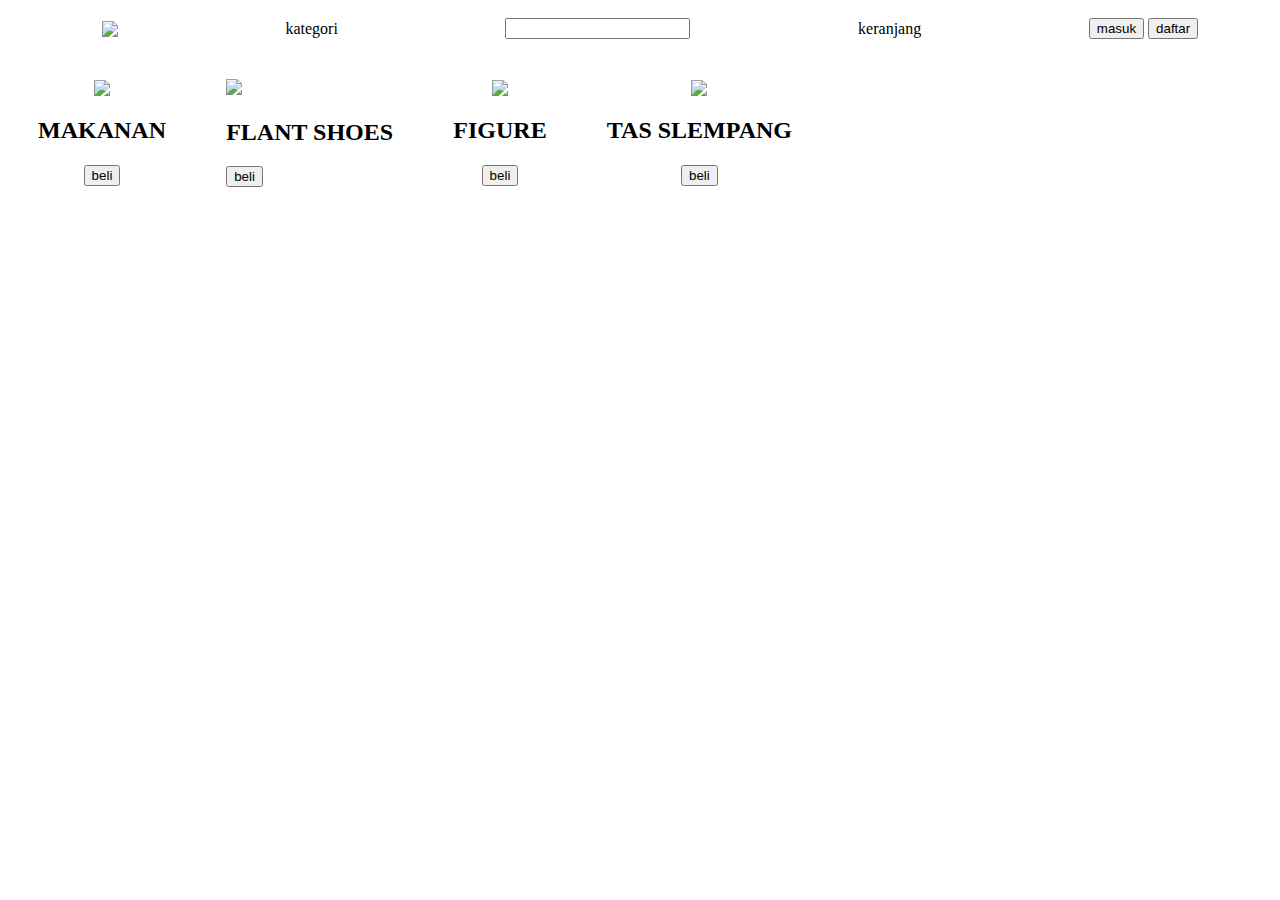
==== citato.html @ ca452206 "Add files via upload" ====
<!DOCTYPE html>
<html lang="en">
    <head>
        <link rel="stylesheet" href="toko.css">
        <!-- CSS only -->
<link href="https://cdn.jsdelivr.net/npm/bootstrap@5.2.0/dist/css/bootstrap.min.css" rel="stylesheet" integrity="sha384-gH2yIJqKdNHPEq0n4Mqa/HGKIhSkIHeL5AyhkYV8i59U5AR6csBvApHHNl/vI1Bx" crossorigin="anonymous">
<link rel="stylesheet" href="bootstrap/css/bootstrap-grid.min.css">
    </head>
    <body>
    <nav>
        <img src="https://www.ibupedia.com/static/img/ibupedia-logo.png">
        <div>kategori</div>
        <input type="text" name="cari">
        <div>keranjang</div>
        <div>
            <button type="button" class="btn btn-outline-warning">masuk</button>
            <button type="button" class="btn btn-outline-info">daftar</button>
        </div>
    </nav>
    <div class="icon">
    <div class="gambar1">
    <img src="https://images.tokopedia.net/img/cache/200-square/attachment/2018/8/9/3127195/3127195_e5b3e074-c897-4cf0-9ced-5572d0538e7c.jpg.webp">
    <h2>MAKANAN</h2>
    <button type="button" class="btn btn-primary btn-lg">beli</button>
    </div>
    <div class="gambar2">
        <img src="https://images.tokopedia.net/img/cache/200-square/attachment/2018/8/9/3127195/3127195_76d08c44-8194-4454-9fb0-1e7a64b656aa.jpg.webp">
        <h2>FLANT SHOES</h2>
        <button type="button" class="btn btn-primary btn-lg">beli</button>
    </div>
    <div class="gambar3">
        <img src="https://images.tokopedia.net/img/cache/200-square/attachment/2018/8/9/3127195/3127195_c6f70915-577f-4cd4-834c-daf892265ef0.jpg.webp">
        <h2>FIGURE</h2>
        <button type="button" class="btn btn-primary btn-lg">beli</button>
    </div>
    <div class="gambar4">
        <img src="https://images.tokopedia.net/img/cache/200-square/attachment/2018/8/9/3127195/3127195_d7c67b76-9ff4-46f9-93a3-ec4be4918439.jpg.webp">
        <h2>TAS SLEMPANG</h2>
        <button type="button" class="btn btn-primary btn-lg">beli</button>
    </div>
    </body>
</html>
---- toko.css ----
nav{
    height: 100%;
    width: 100%;
    background:white;
    padding: 10px;
    display: flex;
    justify-content: space-around;
    align-items: center;
    align-content: center;
}
.gambar1{
    display: flex;
    justify-content: space-around;
    flex-direction: column;
    align-items: center;
    align-content: center;
}
.gambar2{
   margin-left: 5%;
}
.icon{
    display: flex;
    margin: 30px;
}
.gambar3{
    display: flex;
    justify-content: space-around;
    flex-direction: column;
    align-items: center;
    align-content: center;
    margin-left: 5%;
}
.gambar4{
    display: flex;
    justify-content: space-around;
    flex-direction: column;
    align-items: center;
    align-content: center;
    margin-left: 5%;
}
.container{

}
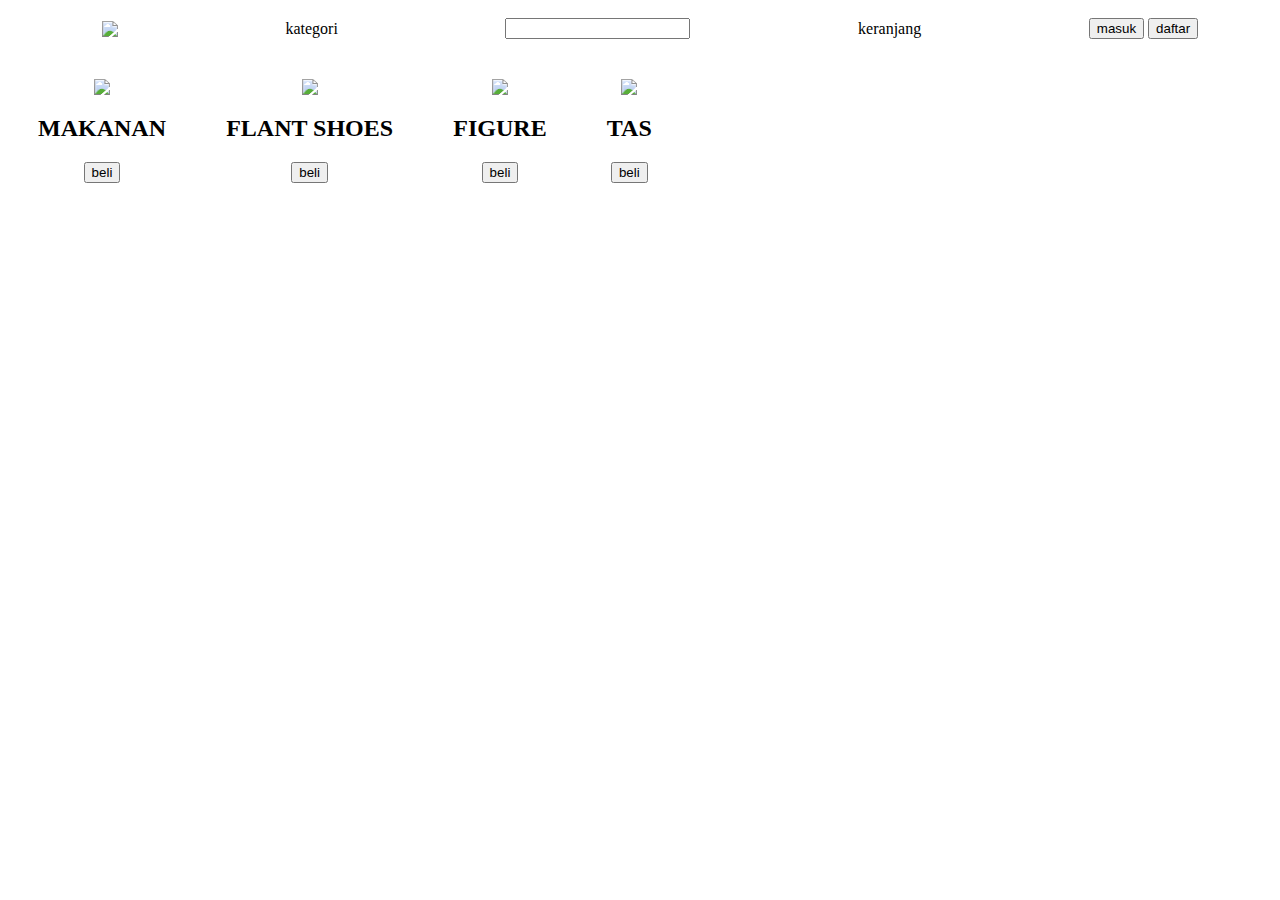
==== commit c551837f: "Add files via upload" ====
--- a/citato.html
+++ b/citato.html
@@ -35,7 +35,7 @@
     </div>
     <div class="gambar4">
         <img src="https://images.tokopedia.net/img/cache/200-square/attachment/2018/8/9/3127195/3127195_d7c67b76-9ff4-46f9-93a3-ec4be4918439.jpg.webp">
-        <h2>TAS SLEMPANG</h2>
+        <h2>TAS </h2>
         <button type="button" class="btn btn-primary btn-lg">beli</button>
     </div>
     </body>
--- a/toko.css
+++ b/toko.css
@@ -16,7 +16,12 @@
     align-content: center;
 }
 .gambar2{
-   margin-left: 5%;
+    display: flex;
+    justify-content: space-around;
+    flex-direction: column;
+    align-items: center;
+    align-content: center;
+    margin-left: 5%;
 }
 .icon{
     display: flex;
@@ -41,3 +46,9 @@
 .container{
 
 }
+.tema{
+    border-radius: 20px;
+    position: relative;
+    margin: auto;
+    width: 90%;
+}
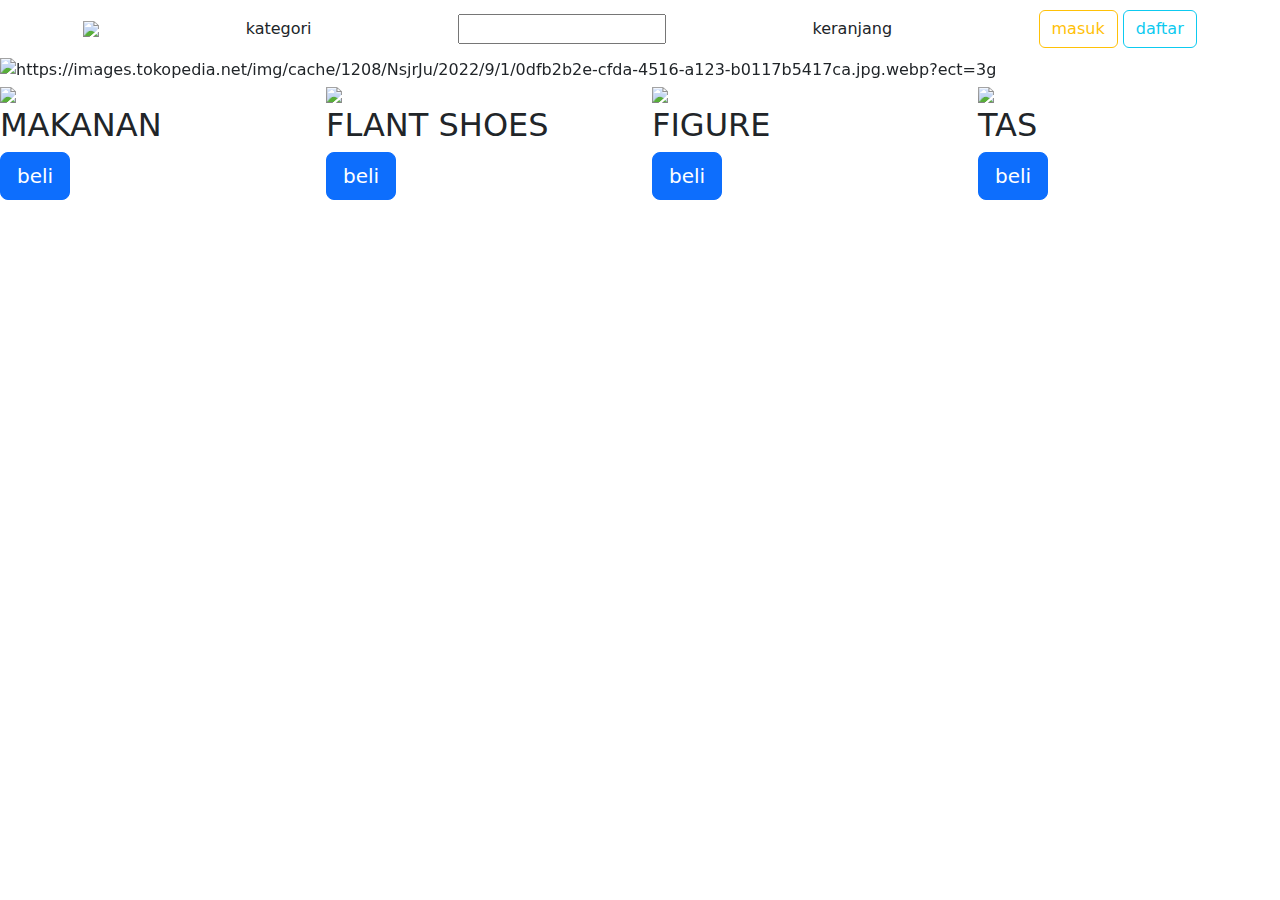
==== commit 07481fad: "Add files via upload" ====
--- a/citato.html
+++ b/citato.html
@@ -3,8 +3,10 @@
     <head>
         <link rel="stylesheet" href="toko.css">
         <!-- CSS only -->
-<link href="https://cdn.jsdelivr.net/npm/bootstrap@5.2.0/dist/css/bootstrap.min.css" rel="stylesheet" integrity="sha384-gH2yIJqKdNHPEq0n4Mqa/HGKIhSkIHeL5AyhkYV8i59U5AR6csBvApHHNl/vI1Bx" crossorigin="anonymous">
-<link rel="stylesheet" href="bootstrap/css/bootstrap-grid.min.css">
+        <link href="https://cdn.jsdelivr.net/npm/bootstrap@5.2.0/dist/css/bootstrap.min.css" rel="stylesheet">
+        <link href="https://getbootstrap.com/docs/5.2/assets/css/docs.css" rel="stylesheet">
+        <title>Bootstrap Example</title>
+        <script src="https://cdn.jsdelivr.net/npm/bootstrap@5.2.0/dist/js/bootstrap.bundle.min.js"></script>
     </head>
     <body>
     <nav>
@@ -17,23 +19,41 @@
             <button type="button" class="btn btn-outline-info">daftar</button>
         </div>
     </nav>
-    <div class="icon">
-    <div class="gambar1">
+    <div id="carouselExampleControls" class="carousel slide" data-bs-ride="carousel">
+        <div class="carousel-inner">
+          <div class="carousel-item active">
+            <img src="https://images.tokopedia.net/img/cache/1208/NsjrJu/2022/9/1/0dfb2b2e-cfda-4516-a123-b0117b5417ca.jpg.webp?ect=3g" class="d-block w-100" alt="https://images.tokopedia.net/img/cache/1208/NsjrJu/2022/9/1/0dfb2b2e-cfda-4516-a123-b0117b5417ca.jpg.webp?ect=3g">
+          </div>
+          <div class="carousel-item">
+            <img src="https://images.tokopedia.net/img/cache/1208/NsjrJu/2022/9/1/96dab3be-f7b0-499b-90a2-de1128a2275e.jpg.webp?ect=3g" class="d-block w-100" alt="https://images.tokopedia.net/img/cache/1208/NsjrJu/2022/9/1/96dab3be-f7b0-499b-90a2-de1128a2275e.jpg.webp?ect=3g">
+          </div>
+        </div>
+        <button class="carousel-control-prev" type="button" data-bs-target="#carouselExampleControls" data-bs-slide="prev">
+          <span class="carousel-control-prev-icon" aria-hidden="true"></span>
+          <span class="visually-hidden">Previous</span>
+        </button>
+        <button class="carousel-control-next" type="button" data-bs-target="#carouselExampleControls" data-bs-slide="next">
+          <span class="carousel-control-next-icon" aria-hidden="true"></span>
+          <span class="visually-hidden">Next</span>
+        </button>
+      </div>
+    <div class="row">
+    <div class="col">
     <img src="https://images.tokopedia.net/img/cache/200-square/attachment/2018/8/9/3127195/3127195_e5b3e074-c897-4cf0-9ced-5572d0538e7c.jpg.webp">
     <h2>MAKANAN</h2>
     <button type="button" class="btn btn-primary btn-lg">beli</button>
     </div>
-    <div class="gambar2">
+    <div class="col">
         <img src="https://images.tokopedia.net/img/cache/200-square/attachment/2018/8/9/3127195/3127195_76d08c44-8194-4454-9fb0-1e7a64b656aa.jpg.webp">
         <h2>FLANT SHOES</h2>
         <button type="button" class="btn btn-primary btn-lg">beli</button>
     </div>
-    <div class="gambar3">
+    <div class="col">
         <img src="https://images.tokopedia.net/img/cache/200-square/attachment/2018/8/9/3127195/3127195_c6f70915-577f-4cd4-834c-daf892265ef0.jpg.webp">
         <h2>FIGURE</h2>
         <button type="button" class="btn btn-primary btn-lg">beli</button>
     </div>
-    <div class="gambar4">
+    <div class="col">
         <img src="https://images.tokopedia.net/img/cache/200-square/attachment/2018/8/9/3127195/3127195_d7c67b76-9ff4-46f9-93a3-ec4be4918439.jpg.webp">
         <h2>TAS </h2>
         <button type="button" class="btn btn-primary btn-lg">beli</button>
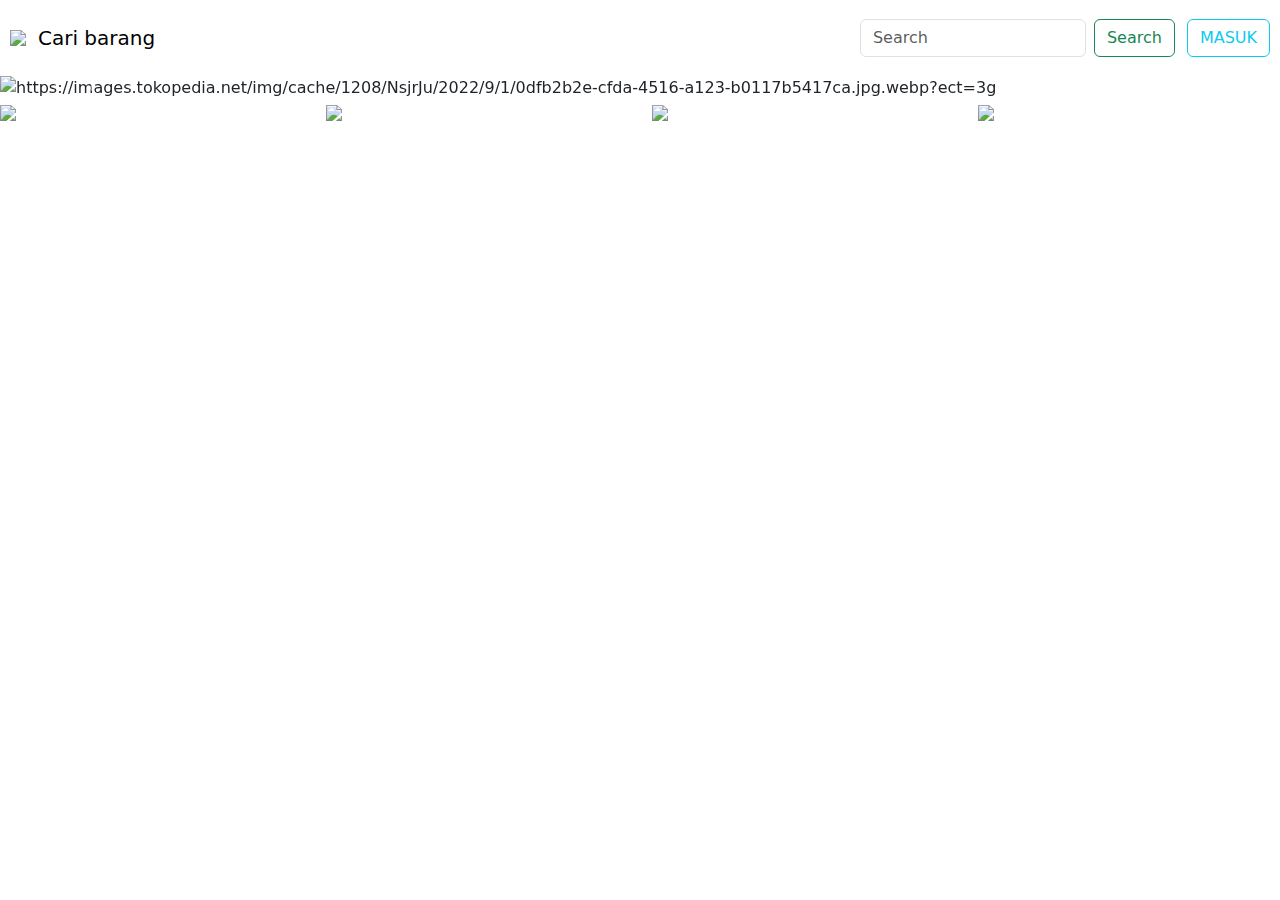
==== commit 997498a5: "update" ====
--- a/citato.html
+++ b/citato.html
@@ -10,13 +10,18 @@
     </head>
     <body>
     <nav>
-        <img src="https://www.ibupedia.com/static/img/ibupedia-logo.png">
-        <div>kategori</div>
-        <input type="text" name="cari">
-        <div>keranjang</div>
-        <div>
-            <button type="button" class="btn btn-outline-warning">masuk</button>
-            <button type="button" class="btn btn-outline-info">daftar</button>
+        <img src="https://ecs7.tokopedia.net/assets-tokopedia-lite/v2/zeus/production/e5b8438b.svg">
+        <nav class="navbar bg-white">
+          <div class="container-fluid">
+            <a class="navbar-brand">Cari barang</a>
+            <form class="d-flex" role="search">
+              <input class="form-control me-2" type="search" placeholder="Search" aria-label="Search">
+              <button class="btn btn-outline-success" type="submit">Search</button>
+            </form>
+          </div>
+        </nav>
+        <a href="login.html">
+        <button type="button" class="btn btn-outline-info">MASUK</button></a>
         </div>
     </nav>
     <div id="carouselExampleControls" class="carousel slide" data-bs-ride="carousel">
@@ -40,23 +45,16 @@
     <div class="row">
     <div class="col">
     <img src="https://images.tokopedia.net/img/cache/200-square/attachment/2018/8/9/3127195/3127195_e5b3e074-c897-4cf0-9ced-5572d0538e7c.jpg.webp">
-    <h2>MAKANAN</h2>
-    <button type="button" class="btn btn-primary btn-lg">beli</button>
     </div>
     <div class="col">
         <img src="https://images.tokopedia.net/img/cache/200-square/attachment/2018/8/9/3127195/3127195_76d08c44-8194-4454-9fb0-1e7a64b656aa.jpg.webp">
-        <h2>FLANT SHOES</h2>
-        <button type="button" class="btn btn-primary btn-lg">beli</button>
     </div>
     <div class="col">
         <img src="https://images.tokopedia.net/img/cache/200-square/attachment/2018/8/9/3127195/3127195_c6f70915-577f-4cd4-834c-daf892265ef0.jpg.webp">
-        <h2>FIGURE</h2>
-        <button type="button" class="btn btn-primary btn-lg">beli</button>
     </div>
     <div class="col">
         <img src="https://images.tokopedia.net/img/cache/200-square/attachment/2018/8/9/3127195/3127195_d7c67b76-9ff4-46f9-93a3-ec4be4918439.jpg.webp">
-        <h2>TAS </h2>
-        <button type="button" class="btn btn-primary btn-lg">beli</button>
     </div>
+
     </body>
 </html>